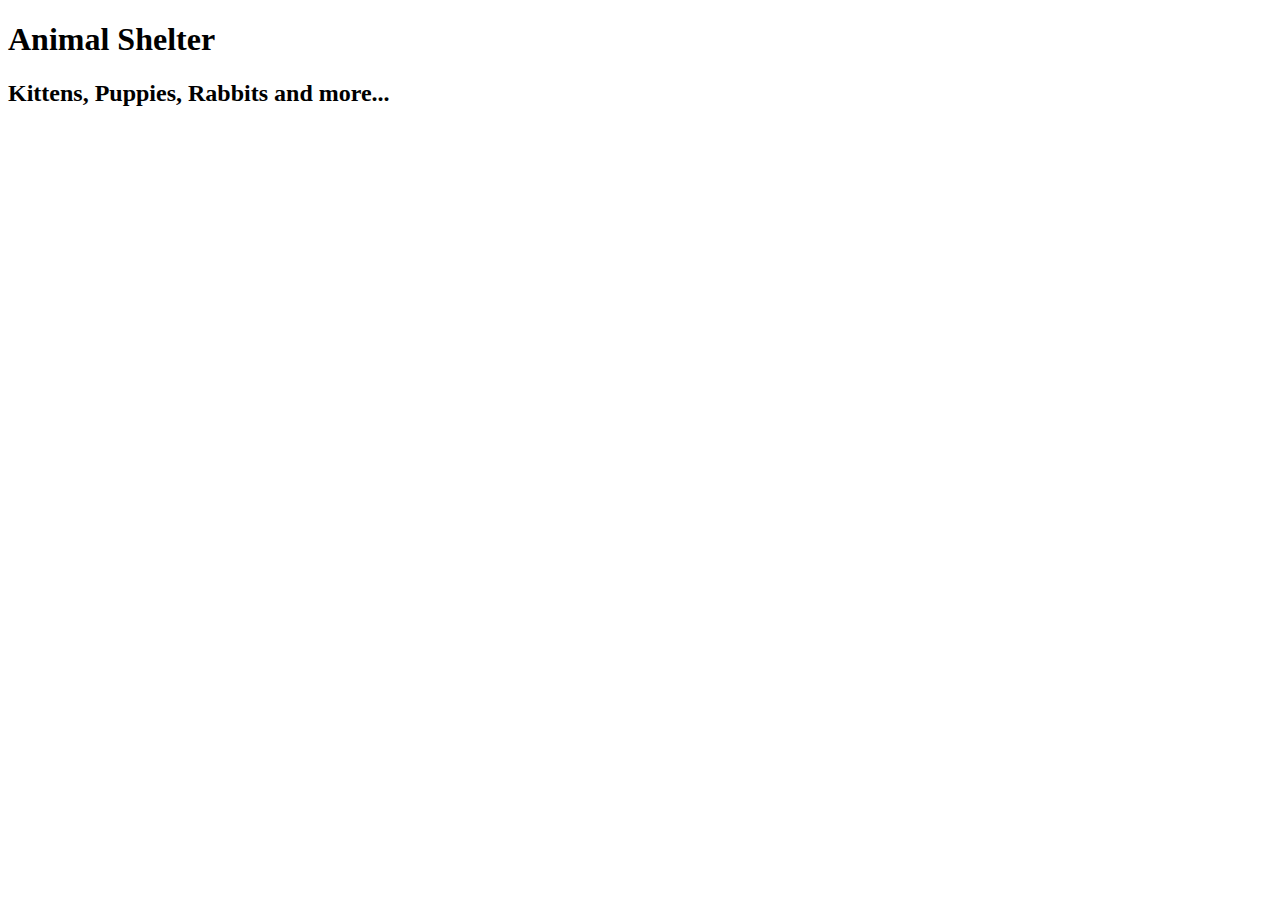
==== index.html @ c03aa62f "Initial Commit" ====
<!DOCTYPE html>
<html lang="en">
<head>
    <meta charset="UTF-8">
    <meta name="viewport" content="width=device-width, initial-scale=1.0">
    <title>Shelter</title>
    <link rel="stylesheet" href="style.css">
</head>
<body>
    
    <h1>Animal Shelter</h1>

    <h2>Kittens, Puppies, Rabbits and more...</h2>

</body>
</html>
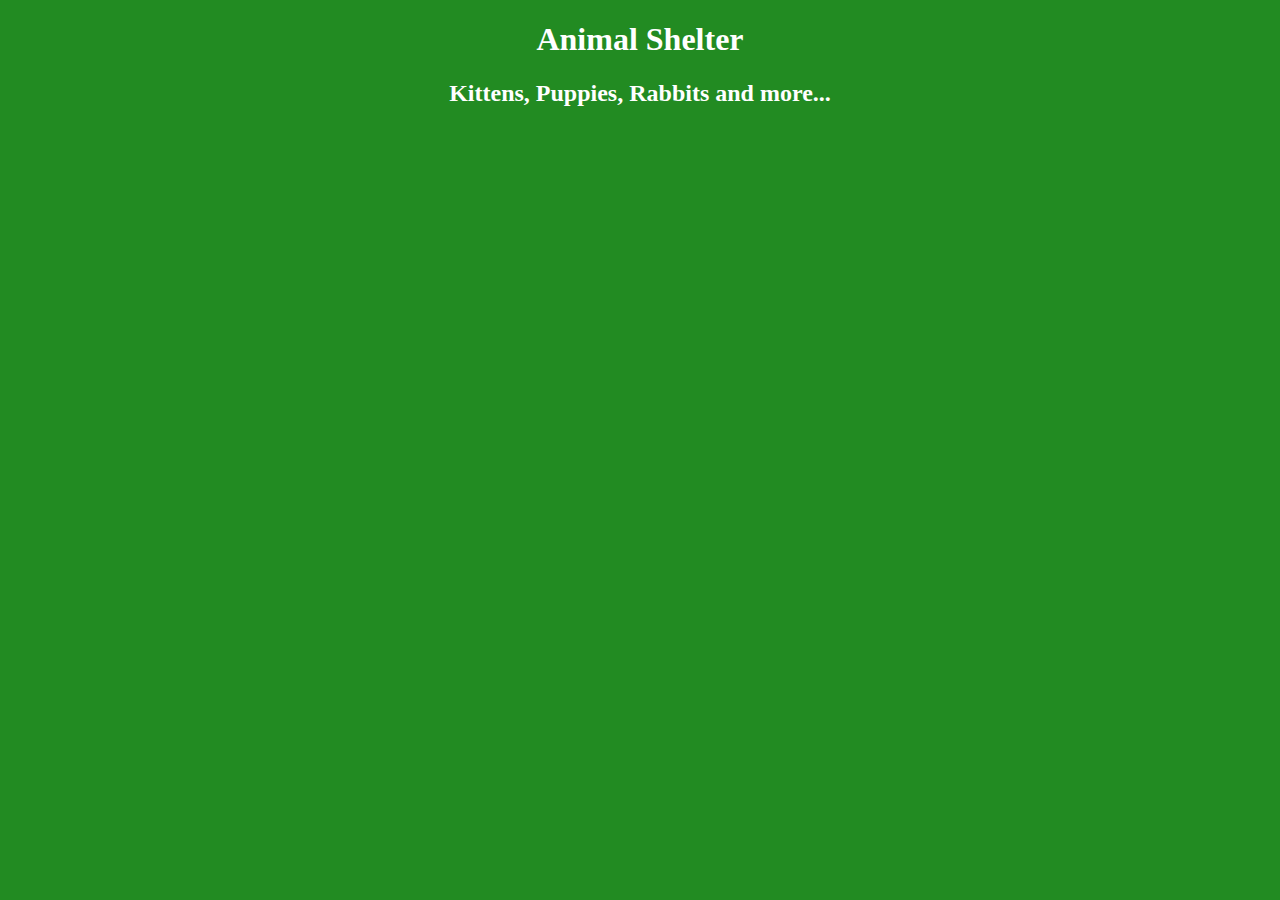
==== commit 5b502b30: "Adding styles" ====
--- a/index.html
+++ b/index.html
@@ -11,6 +11,7 @@
     <h1>Animal Shelter</h1>
 
     <h2>Kittens, Puppies, Rabbits and more...</h2>
+    
 
 </body>
 </html>--- a/style.css
+++ b/style.css
@@ -0,0 +1,5 @@
+body {
+    background-color: forestgreen;
+    color: white;
+    text-align: center;
+}
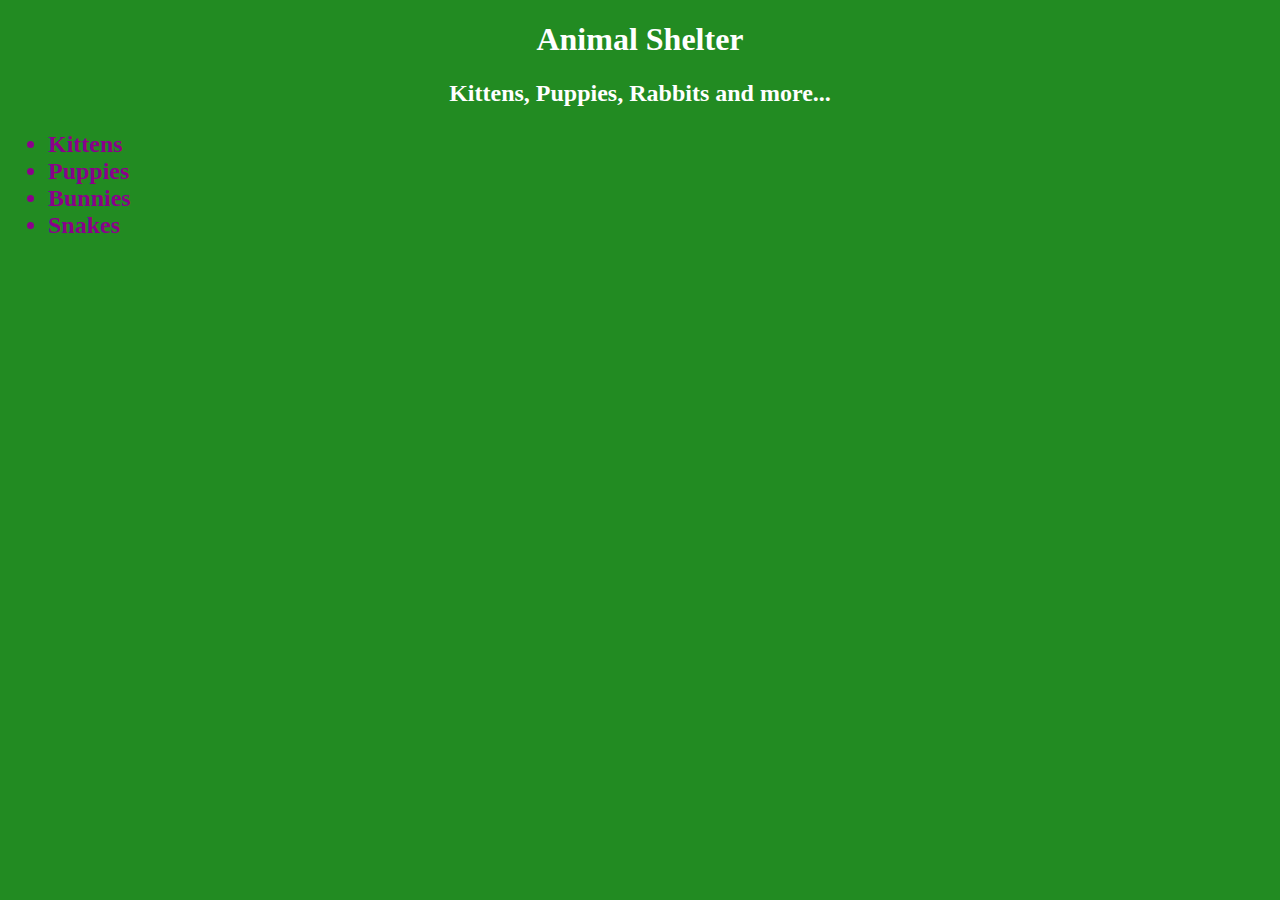
==== commit 508c0e84: "Adding list" ====
--- a/index.html
+++ b/index.html
@@ -12,6 +12,12 @@
 
     <h2>Kittens, Puppies, Rabbits and more...</h2>
     
+    <ul>
+        <li>Kittens</li>
+        <li>Puppies</li>
+        <li>Bunnies</li>
+        <li>Snakes</li>
+    </ul>
 
 </body>
 </html>--- a/style.css
+++ b/style.css
@@ -3,3 +3,10 @@
     color: white;
     text-align: center;
 }
+
+ul {
+    text-align: left;
+    font-weight: bold;
+    color: darkmagenta;
+    font-size: x-large;
+}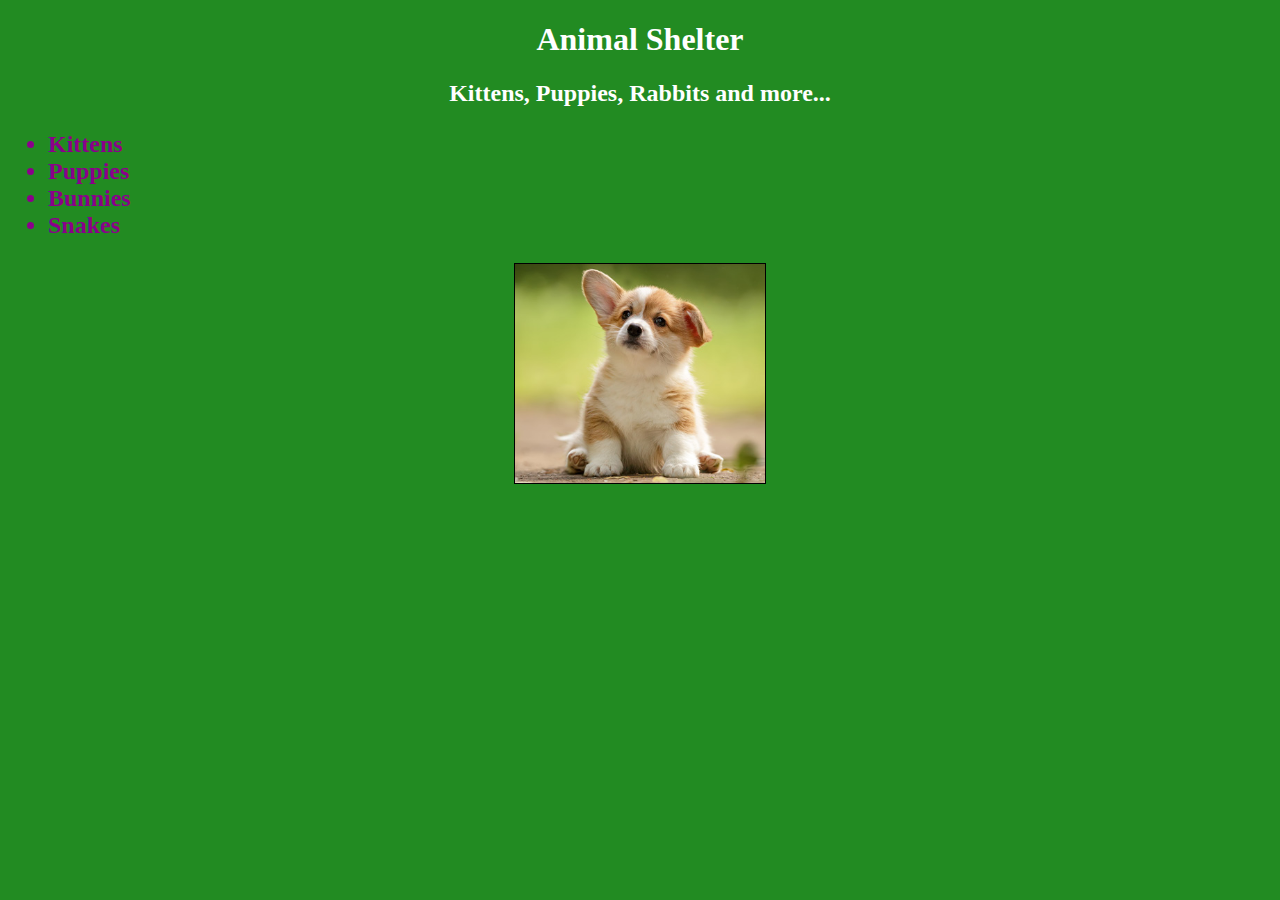
==== commit c38eb256: "Adding home image" ====
--- a/index.html
+++ b/index.html
@@ -19,5 +19,7 @@
         <li>Snakes</li>
     </ul>
 
+    <img class="home-image" src="assets/images/puppy.jpg">
+
 </body>
 </html>--- a/style.css
+++ b/style.css
@@ -9,4 +9,10 @@
     font-weight: bold;
     color: darkmagenta;
     font-size: x-large;
-}+}
+
+.home-image {
+    width: 250px;
+    border: 1px solid black;
+}
+
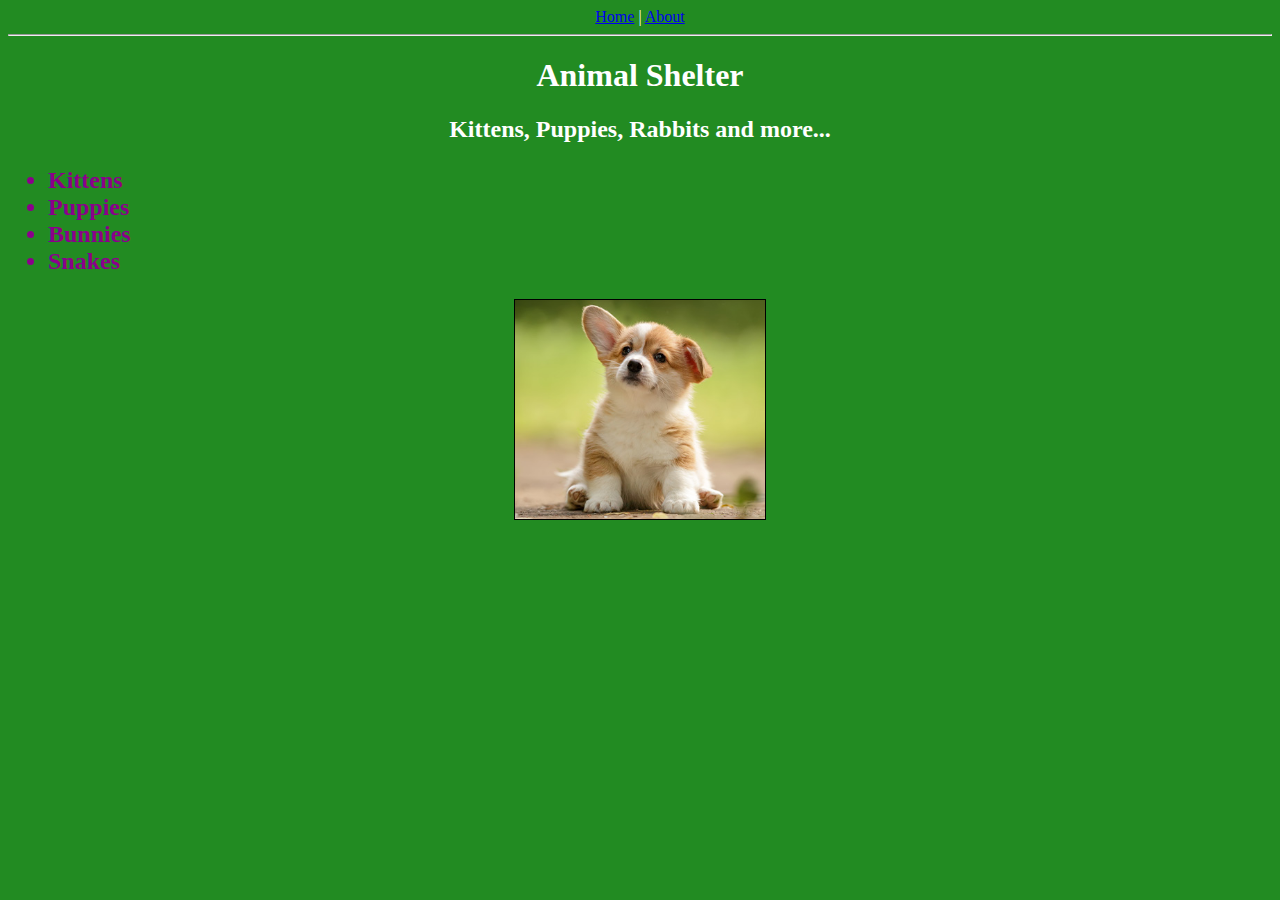
==== commit 2bd470b2: "Adding about page and menu" ====
--- a/index.html
+++ b/index.html
@@ -7,7 +7,12 @@
     <link rel="stylesheet" href="style.css">
 </head>
 <body>
-    
+
+    <a href="index.html">Home</a>
+    <span> | </span>
+    <a href="about.html">About</a>
+    <hr>
+
     <h1>Animal Shelter</h1>
 
     <h2>Kittens, Puppies, Rabbits and more...</h2>
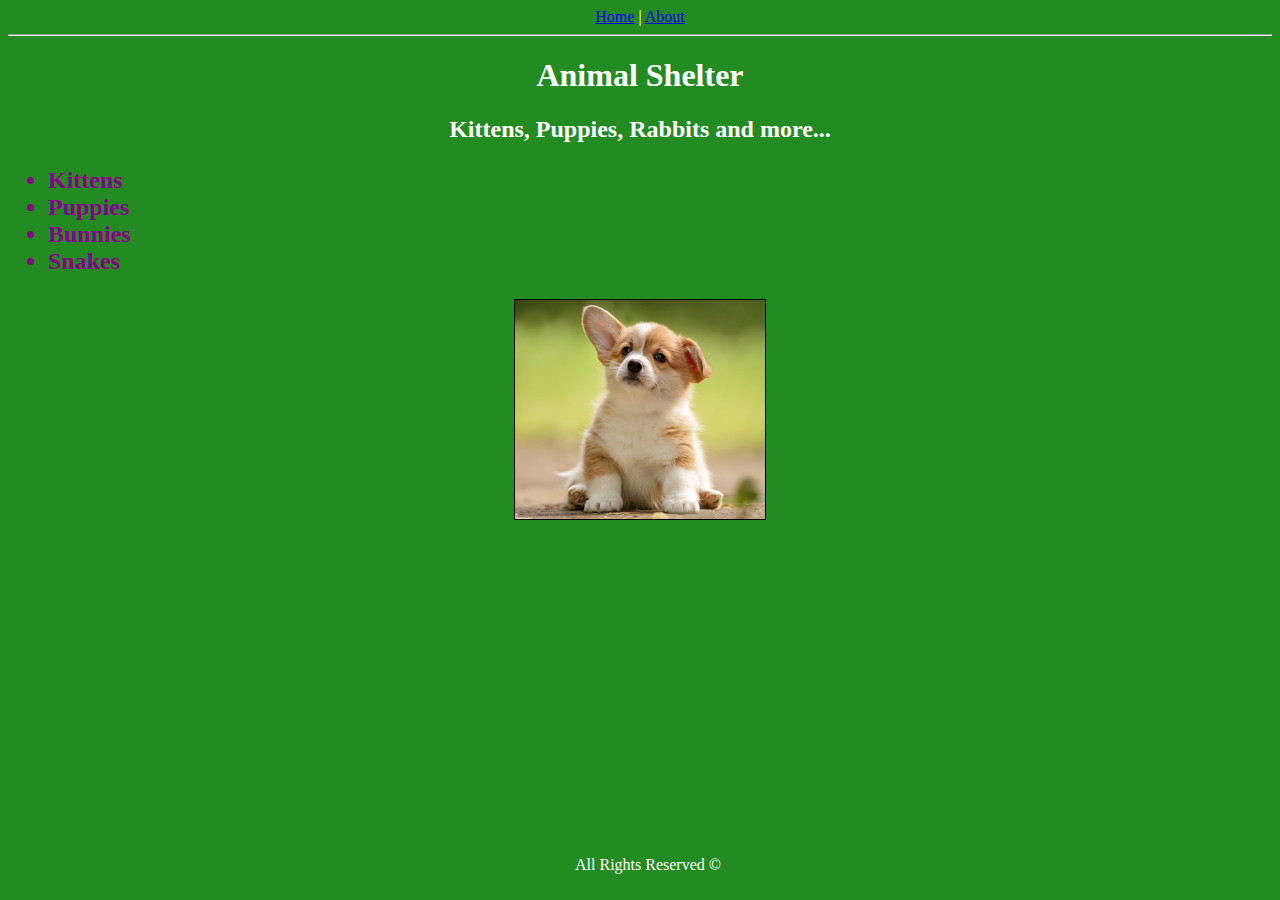
==== commit f0a153e7: "Adding copyrights" ====
--- a/index.html
+++ b/index.html
@@ -26,5 +26,10 @@
 
     <img class="home-image" src="assets/images/puppy.jpg">
 
+
+    <div class="copyrights">
+        <p>All Rights Reserved ©</p>
+    </div>
+
 </body>
 </html>--- a/style.css
+++ b/style.css
@@ -16,3 +16,8 @@
     border: 1px solid black;
 }
 
+.copyrights {
+    position: absolute;
+    bottom: 10px;
+    width: 100%;
+}